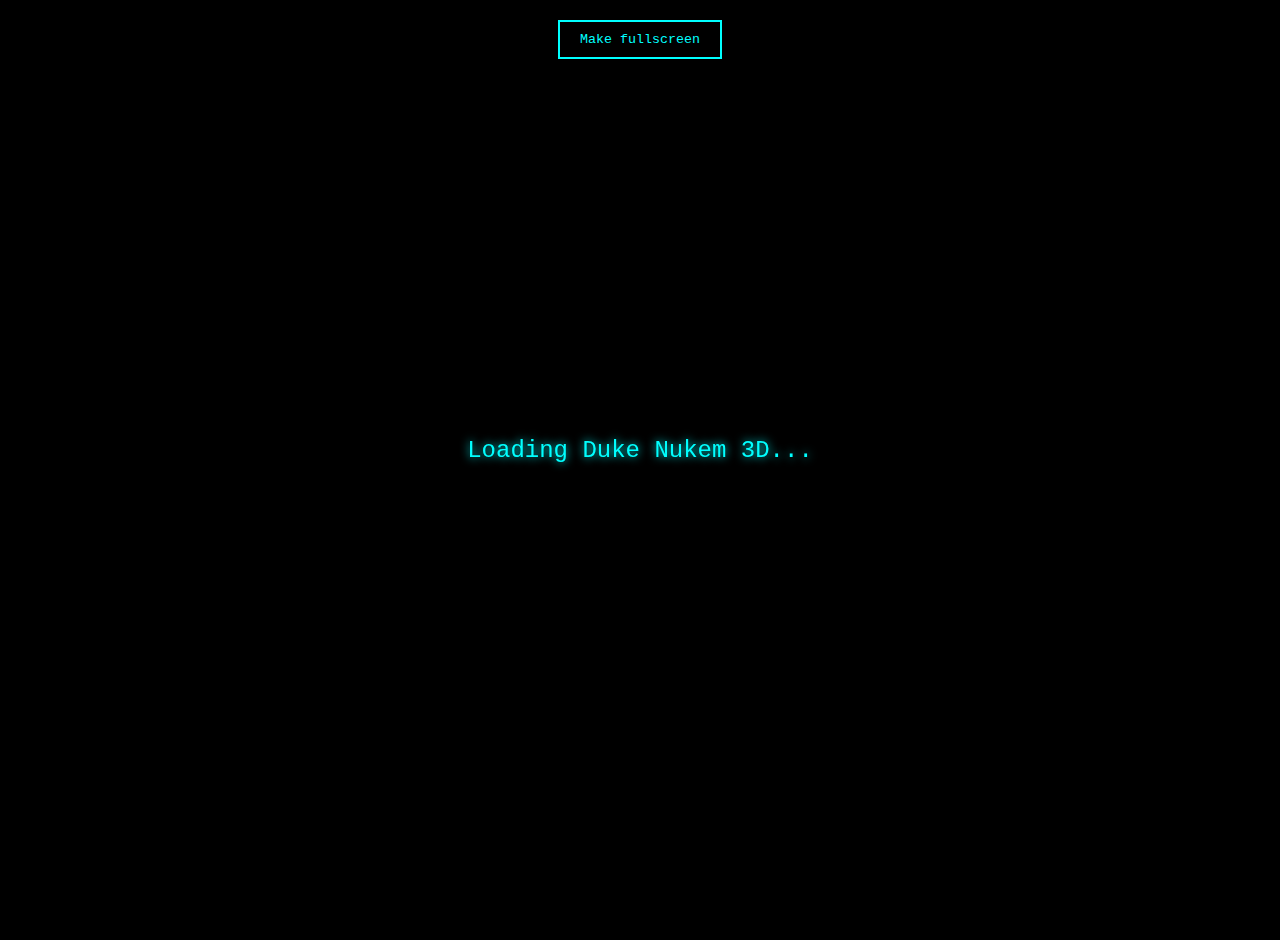
==== duke/index.html @ 7697f598 "DUKE WORKS?" ====
<!DOCTYPE html>
<html lang="en-us">
  <head>
    <meta charset="utf-8">
    <meta http-equiv="Content-Type" content="text/html; charset=utf-8">
    <title>Duke Nukem 3D - Easter Egg</title>
    <style type="text/css">
      body {
        background-color: #000;
        color: #fff;
        font-family: 'Courier New', monospace;
        margin: 0;
        padding: 20px;
        display: flex;
        flex-direction: column;
        align-items: center;
        min-height: 100vh;
      }
      .dosbox-container { 
        width: 640px; 
        height: 400px;
        margin: 20px auto;
        box-shadow: 0 0 20px rgba(0, 255, 255, 0.5);
      }
      .dosbox-container > .dosbox-overlay { 
        background: url(duke3d-cover.png);
        background-size: cover;
      }
      button {
        background: #000;
        color: #0ff;
        border: 2px solid #0ff;
        padding: 10px 20px;
        font-family: 'Courier New', monospace;
        cursor: pointer;
        transition: all 0.3s ease;
      }
      button:hover {
        background: #0ff;
        color: #000;
      }
      .loading {
        position: fixed;
        top: 50%;
        left: 50%;
        transform: translate(-50%, -50%);
        font-size: 24px;
        color: #0ff;
        text-shadow: 0 0 10px #0ff;
        display: none;
      }
    </style>
  </head>
  <body>
    <div id="dosbox"></div>
    <button onclick="dosbox.requestFullScreen();">Make fullscreen</button>
    <div class="loading" id="loadingText">Loading Duke Nukem 3D...</div>
    
    <script type="text/javascript" src="js-dos/js-dos.js"></script>
    <script type="text/javascript">
      document.getElementById('loadingText').style.display = 'block';
      
      var dosbox = new Dos({
        id: "dosbox",
        onload: function (dosbox) {
          dosbox.run("duke3d.zip", "./DUKE3D.EXE");
          document.getElementById('loadingText').style.display = 'none';
        },
        onrun: function (dosbox, app) {
          console.log("App '" + app + "' is running");
        }
      });
    </script>
  </body>
</html>
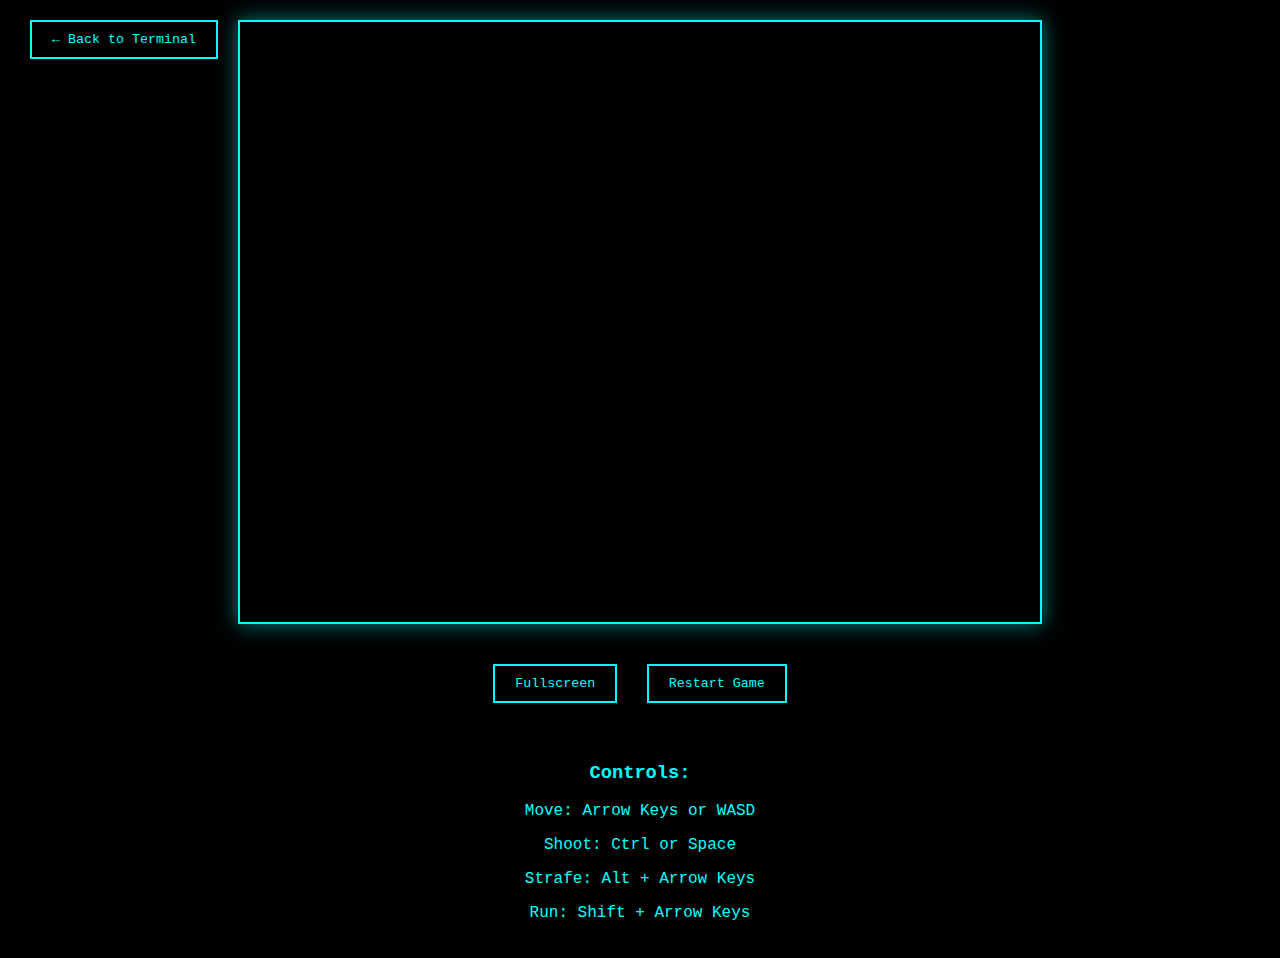
==== commit d32df3bb: "doom??????????????" ====
--- a/duke/index.html
+++ b/duke/index.html
@@ -1,75 +1,100 @@
 <!DOCTYPE html>
-<html lang="en-us">
-  <head>
-    <meta charset="utf-8">
-    <meta http-equiv="Content-Type" content="text/html; charset=utf-8">
+<html lang="en">
+<head>
+    <meta charset="UTF-8">
+    <meta name="viewport" content="width=device-width, initial-scale=1.0">
     <title>Duke Nukem 3D - Easter Egg</title>
-    <style type="text/css">
-      body {
-        background-color: #000;
-        color: #fff;
-        font-family: 'Courier New', monospace;
-        margin: 0;
-        padding: 20px;
-        display: flex;
-        flex-direction: column;
-        align-items: center;
-        min-height: 100vh;
-      }
-      .dosbox-container { 
-        width: 640px; 
-        height: 400px;
-        margin: 20px auto;
-        box-shadow: 0 0 20px rgba(0, 255, 255, 0.5);
-      }
-      .dosbox-container > .dosbox-overlay { 
-        background: url(duke3d-cover.png);
-        background-size: cover;
-      }
-      button {
-        background: #000;
-        color: #0ff;
-        border: 2px solid #0ff;
-        padding: 10px 20px;
-        font-family: 'Courier New', monospace;
-        cursor: pointer;
-        transition: all 0.3s ease;
-      }
-      button:hover {
-        background: #0ff;
-        color: #000;
-      }
-      .loading {
-        position: fixed;
-        top: 50%;
-        left: 50%;
-        transform: translate(-50%, -50%);
-        font-size: 24px;
-        color: #0ff;
-        text-shadow: 0 0 10px #0ff;
-        display: none;
-      }
+    <style>
+        body {
+            background-color: #000;
+            color: #fff;
+            font-family: 'Courier New', monospace;
+            margin: 0;
+            padding: 0;
+            display: flex;
+            flex-direction: column;
+            align-items: center;
+            min-height: 100vh;
+            overflow: hidden;
+        }
+        
+        #canvas {
+            width: 800px;
+            height: 600px;
+            border: 2px solid #0ff;
+            box-shadow: 0 0 20px rgba(0, 255, 255, 0.5);
+            margin: 20px;
+        }
+        
+        .controls {
+            margin: 20px;
+            text-align: center;
+        }
+        
+        button {
+            background: #000;
+            color: #0ff;
+            border: 2px solid #0ff;
+            padding: 10px 20px;
+            font-family: 'Courier New', monospace;
+            cursor: pointer;
+            transition: all 0.3s ease;
+            margin: 0 10px;
+        }
+        
+        button:hover {
+            background: #0ff;
+            color: #000;
+        }
+        
+        .loading {
+            position: fixed;
+            top: 50%;
+            left: 50%;
+            transform: translate(-50%, -50%);
+            font-size: 24px;
+            color: #0ff;
+            text-shadow: 0 0 10px #0ff;
+        }
+        
+        .instructions {
+            color: #0ff;
+            text-align: center;
+            margin: 20px;
+            max-width: 600px;
+        }
+        
+        .back-button {
+            position: fixed;
+            top: 20px;
+            left: 20px;
+        }
     </style>
-  </head>
-  <body>
-    <div id="dosbox"></div>
-    <button onclick="dosbox.requestFullScreen();">Make fullscreen</button>
-    <div class="loading" id="loadingText">Loading Duke Nukem 3D...</div>
+</head>
+<body>
+    <button class="back-button" onclick="window.location.href='../'">← Back to Terminal</button>
     
-    <script type="text/javascript" src="js-dos/js-dos.js"></script>
-    <script type="text/javascript">
-      document.getElementById('loadingText').style.display = 'block';
-      
-      var dosbox = new Dos({
-        id: "dosbox",
-        onload: function (dosbox) {
-          dosbox.run("duke3d.zip", "./DUKE3D.EXE");
-          document.getElementById('loadingText').style.display = 'none';
-        },
-        onrun: function (dosbox, app) {
-          console.log("App '" + app + "' is running");
-        }
-      });
+    <canvas id="canvas"></canvas>
+    
+    <div class="controls">
+        <button onclick="Module.requestFullscreen(document.getElementById('canvas'))">Fullscreen</button>
+        <button onclick="location.reload()">Restart Game</button>
+    </div>
+    
+    <div class="instructions">
+        <h3>Controls:</h3>
+        <p>Move: Arrow Keys or WASD</p>
+        <p>Shoot: Ctrl or Space</p>
+        <p>Strafe: Alt + Arrow Keys</p>
+        <p>Run: Shift + Arrow Keys</p>
+    </div>
+
+    <script type='text/javascript'>
+        var Module = {
+            canvas: document.getElementById('canvas'),
+            arguments: ['-iwad', 'duke3d.wad']
+        };
     </script>
-  </body>
+    <script async type="text/javascript" src="js-doom/js-doom.js"></script>
+</body>
 </html>
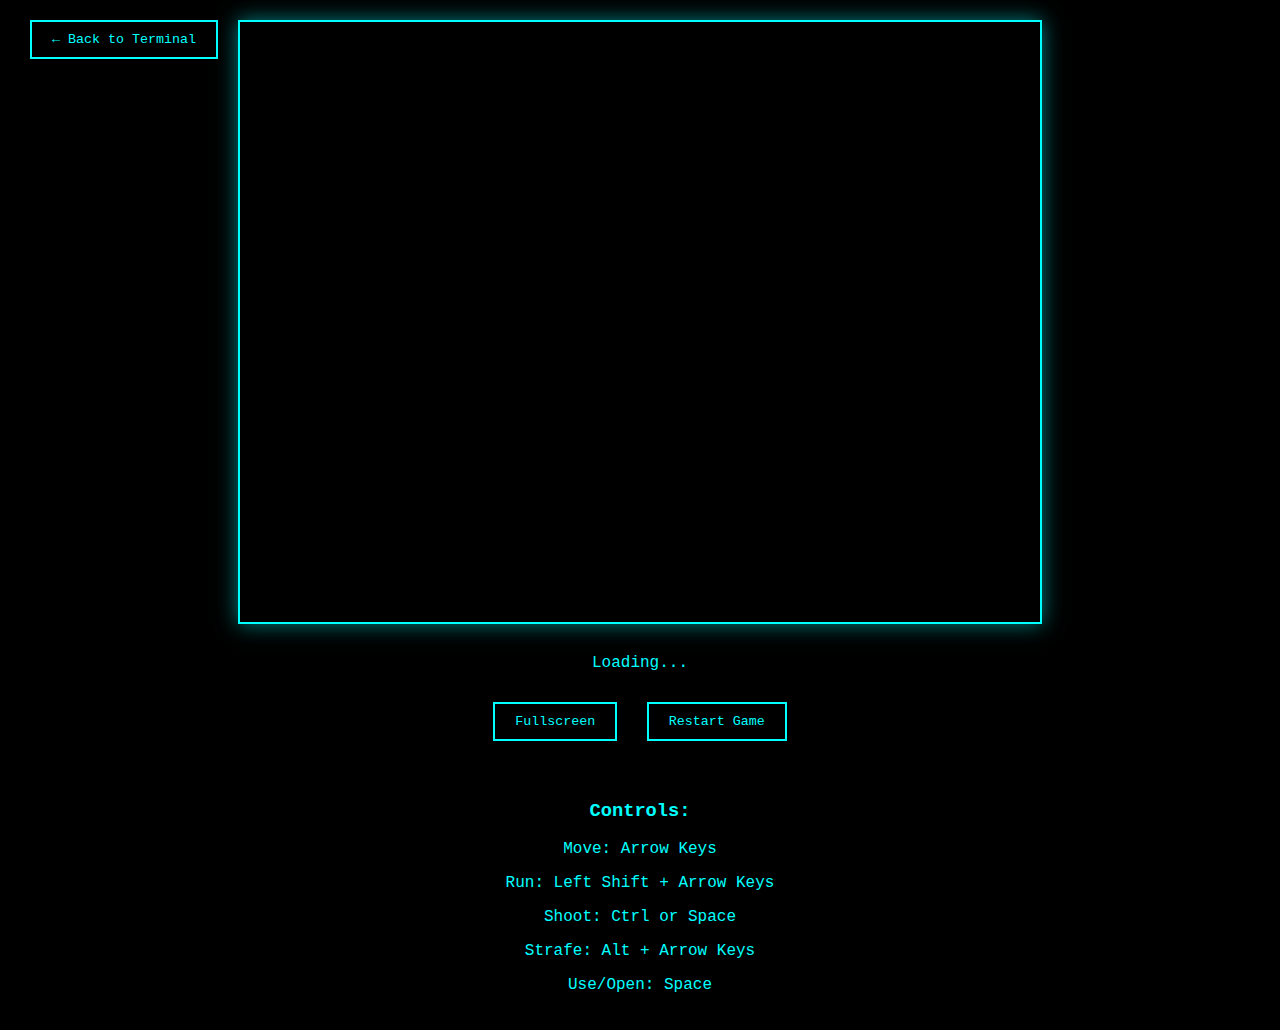
==== commit a81aee08: "asdfasdasd" ====
--- a/duke/index.html
+++ b/duke/index.html
@@ -18,12 +18,13 @@
             overflow: hidden;
         }
         
-        #canvas {
+        #jsdos {
             width: 800px;
             height: 600px;
             border: 2px solid #0ff;
             box-shadow: 0 0 20px rgba(0, 255, 255, 0.5);
             margin: 20px;
+            background-color: #000;
         }
         
         .controls {
@@ -69,32 +70,62 @@
             top: 20px;
             left: 20px;
         }
+
+        #status {
+            color: #0ff;
+            margin: 10px;
+            text-align: center;
+        }
     </style>
 </head>
 <body>
     <button class="back-button" onclick="window.location.href='../'">← Back to Terminal</button>
     
-    <canvas id="canvas"></canvas>
+    <div id="jsdos"></div>
+    <div id="status">Loading...</div>
     
     <div class="controls">
-        <button onclick="Module.requestFullscreen(document.getElementById('canvas'))">Fullscreen</button>
+        <button onclick="ci.fullscreen()">Fullscreen</button>
         <button onclick="location.reload()">Restart Game</button>
     </div>
     
     <div class="instructions">
         <h3>Controls:</h3>
-        <p>Move: Arrow Keys or WASD</p>
+        <p>Move: Arrow Keys</p>
+        <p>Run: Left Shift + Arrow Keys</p>
         <p>Shoot: Ctrl or Space</p>
         <p>Strafe: Alt + Arrow Keys</p>
-        <p>Run: Shift + Arrow Keys</p>
+        <p>Use/Open: Space</p>
     </div>
 
-    <script type='text/javascript'>
-        var Module = {
-            canvas: document.getElementById('canvas'),
-            arguments: ['-iwad', 'duke3d.wad']
-        };
+    <script src="js-dos/js-dos.js"></script>
+    <script>
+        const dosbox = document.getElementById('jsdos');
+        const status = document.getElementById('status');
+        
+        // Initialize js-dos
+        Dos(dosbox, {
+            wdosboxUrl: "js-dos/wdosbox.js",
+            onready: (fs, main) => {
+                status.innerHTML = "Loading Duke Nukem 3D...";
+                
+                // Load the game bundle
+                fs.extract("duke3d.zip").then(() => {
+                    main(["-c", "cd duke3d", "-c", "duke3d.exe"])
+                        .then((ci) => {
+                            window.ci = ci;
+                            status.innerHTML = "Game loaded! Press any key to start.";
+                        })
+                        .catch((error) => {
+                            status.innerHTML = "Error loading game: " + error;
+                            console.error(error);
+                        });
+                });
+            },
+        }).catch((error) => {
+            status.innerHTML = "Error initializing DOSBox: " + error;
+            console.error(error);
+        });
     </script>
-    <script async type="text/javascript" src="js-doom/js-doom.js"></script>
 </body>
 </html>
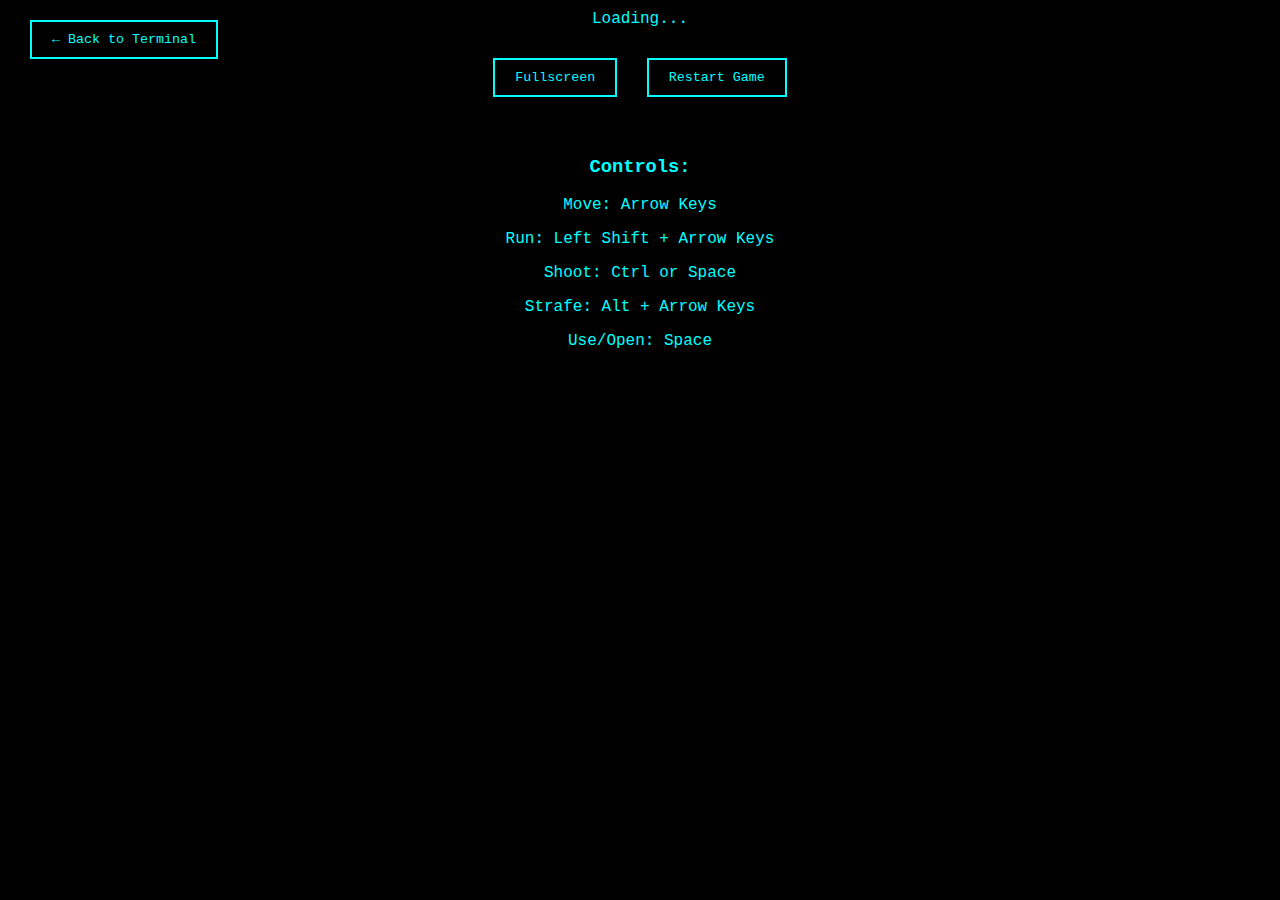
==== commit f4600966: "suk" ====
--- a/duke/index.html
+++ b/duke/index.html
@@ -18,7 +18,7 @@
             overflow: hidden;
         }
         
-        #jsdos {
+        .dosbox-container {
             width: 800px;
             height: 600px;
             border: 2px solid #0ff;
@@ -81,11 +81,11 @@
 <body>
     <button class="back-button" onclick="window.location.href='../'">← Back to Terminal</button>
     
-    <div id="jsdos"></div>
+    <div id="dosbox"></div>
     <div id="status">Loading...</div>
     
     <div class="controls">
-        <button onclick="ci.fullscreen()">Fullscreen</button>
+        <button id="fullscreen">Fullscreen</button>
         <button onclick="location.reload()">Restart Game</button>
     </div>
     
@@ -100,30 +100,37 @@
 
     <script src="js-dos/js-dos.js"></script>
     <script>
-        const dosbox = document.getElementById('jsdos');
+        const dosbox = document.getElementById('dosbox');
         const status = document.getElementById('status');
-        
-        // Initialize js-dos
-        Dos(dosbox, {
-            wdosboxUrl: "js-dos/wdosbox.js",
-            onready: (fs, main) => {
-                status.innerHTML = "Loading Duke Nukem 3D...";
-                
-                // Load the game bundle
-                fs.extract("duke3d.zip").then(() => {
-                    main(["-c", "cd duke3d", "-c", "duke3d.exe"])
-                        .then((ci) => {
-                            window.ci = ci;
-                            status.innerHTML = "Game loaded! Press any key to start.";
-                        })
-                        .catch((error) => {
-                            status.innerHTML = "Error loading game: " + error;
-                            console.error(error);
-                        });
-                });
-            },
-        }).catch((error) => {
-            status.innerHTML = "Error initializing DOSBox: " + error;
+        let dos = null;
+
+        // Create dosbox
+        DosBox(dosbox, {
+            wdosboxUrl: "js-dos/wdosbox.js"
+        }).then(function (dosInstance) {
+            dos = dosInstance;
+            status.innerHTML = "Loading Duke Nukem 3D...";
+            
+            // Mount the zip file
+            return dos.mount("duke3d.zip", "c");
+        }).then(function () {
+            // Run the game
+            return dos.run([
+                "c:",
+                "cd duke3d",
+                "duke3d.exe"
+            ]);
+        }).then(function () {
+            status.innerHTML = "Game loaded! Press any key to start.";
+            
+            // Setup fullscreen button
+            document.getElementById('fullscreen').onclick = function() {
+                if (dos) {
+                    dos.fullscreen();
+                }
+            };
+        }).catch(function (error) {
+            status.innerHTML = "Error: " + error;
             console.error(error);
         });
     </script>
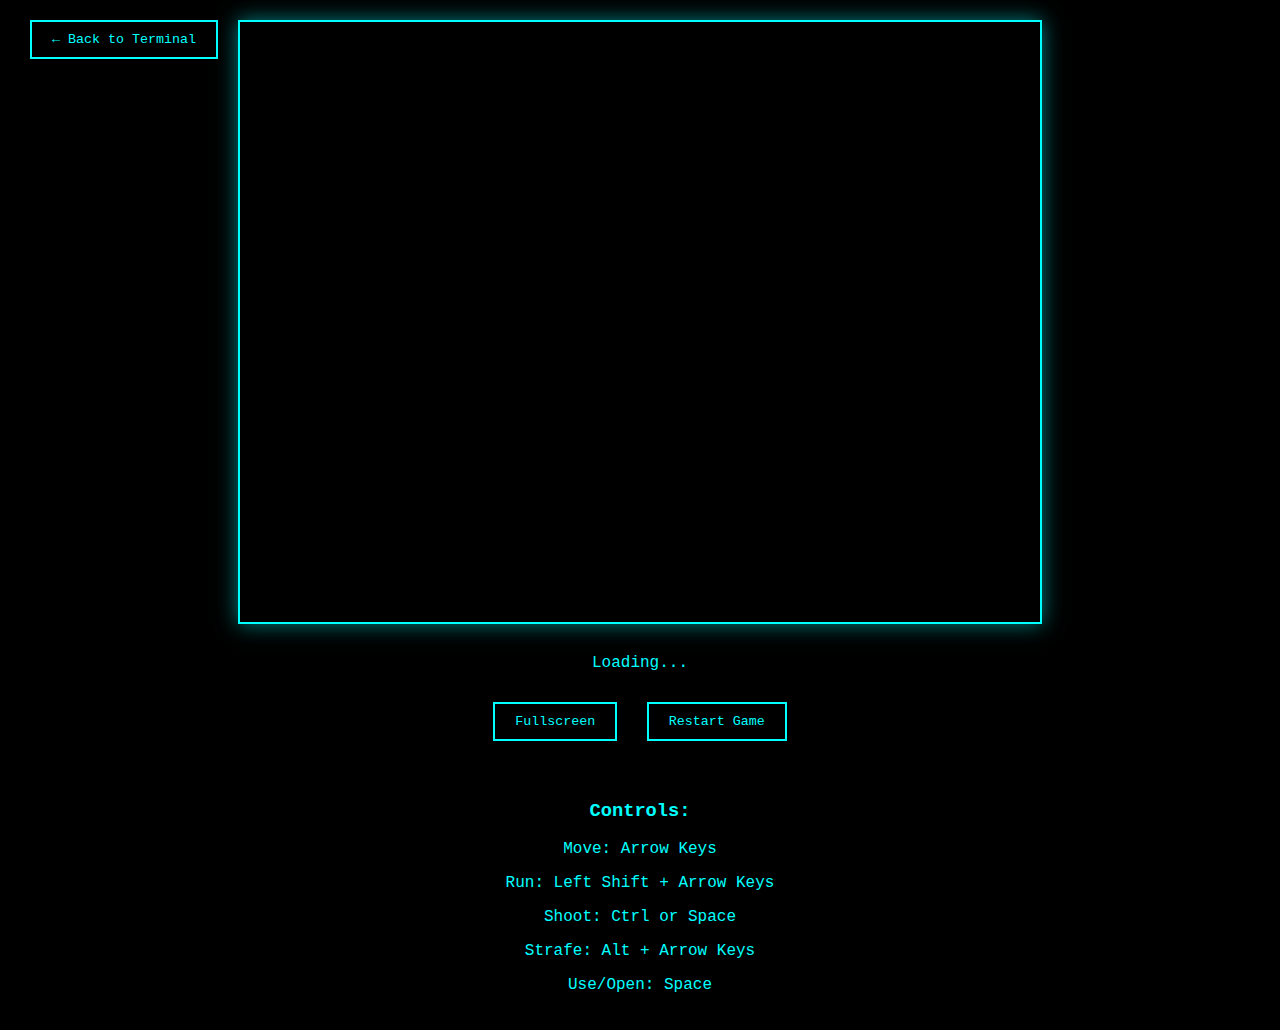
==== commit a5a5b370: "asdf" ====
--- a/duke/index.html
+++ b/duke/index.html
@@ -18,13 +18,28 @@
             overflow: hidden;
         }
         
-        .dosbox-container {
+        #dosbox {
             width: 800px;
             height: 600px;
             border: 2px solid #0ff;
             box-shadow: 0 0 20px rgba(0, 255, 255, 0.5);
             margin: 20px;
             background-color: #000;
+        }
+        
+        .dosbox-overlay {
+            background-image: url('duke3d-loading.png');
+            background-size: cover;
+        }
+        
+        .dosbox-loader {
+            background-color: #000 !important;
+            box-shadow: 0 0 10px #0ff !important;
+        }
+        
+        .dosbox-loader-message {
+            color: #0ff !important;
+            font-family: 'Courier New', monospace !important;
         }
         
         .controls {
@@ -46,16 +61,6 @@
         button:hover {
             background: #0ff;
             color: #000;
-        }
-        
-        .loading {
-            position: fixed;
-            top: 50%;
-            left: 50%;
-            transform: translate(-50%, -50%);
-            font-size: 24px;
-            color: #0ff;
-            text-shadow: 0 0 10px #0ff;
         }
         
         .instructions {
@@ -85,7 +90,7 @@
     <div id="status">Loading...</div>
     
     <div class="controls">
-        <button id="fullscreen">Fullscreen</button>
+        <button onclick="dosbox.requestFullscreen()">Fullscreen</button>
         <button onclick="location.reload()">Restart Game</button>
     </div>
     
@@ -100,38 +105,29 @@
 
     <script src="js-dos/js-dos.js"></script>
     <script>
-        const dosbox = document.getElementById('dosbox');
         const status = document.getElementById('status');
-        let dos = null;
+        let dosbox = null;
 
-        // Create dosbox
-        DosBox(dosbox, {
-            wdosboxUrl: "js-dos/wdosbox.js"
-        }).then(function (dosInstance) {
-            dos = dosInstance;
+        var dos = Dos(document.getElementById("dosbox"), {
+            wdosboxUrl: "https://js-dos.com/6.22/current/wdosbox.js",
+            onprogress: (stage, total, loaded) => {
+                const message = loaded === total ? "Ready!" : `Loading: ${((loaded / total) * 100) | 0}%`;
+                status.innerHTML = `${stage}: ${message}`;
+            },
+        }).ready((fs, main) => {
+            dosbox = main;
             status.innerHTML = "Loading Duke Nukem 3D...";
             
-            // Mount the zip file
-            return dos.mount("duke3d.zip", "c");
-        }).then(function () {
-            // Run the game
-            return dos.run([
-                "c:",
-                "cd duke3d",
-                "duke3d.exe"
-            ]);
-        }).then(function () {
-            status.innerHTML = "Game loaded! Press any key to start.";
-            
-            // Setup fullscreen button
-            document.getElementById('fullscreen').onclick = function() {
-                if (dos) {
-                    dos.fullscreen();
-                }
-            };
-        }).catch(function (error) {
-            status.innerHTML = "Error: " + error;
-            console.error(error);
+            fs.extract("duke3d.zip").then(() => {
+                main(["-c", "cd duke3d", "-c", "duke3d.exe"])
+                    .then(() => {
+                        status.innerHTML = "Game loaded! Press any key to start.";
+                    })
+                    .catch((error) => {
+                        status.innerHTML = "Error loading game: " + error;
+                        console.error(error);
+                    });
+            });
         });
     </script>
 </body>
